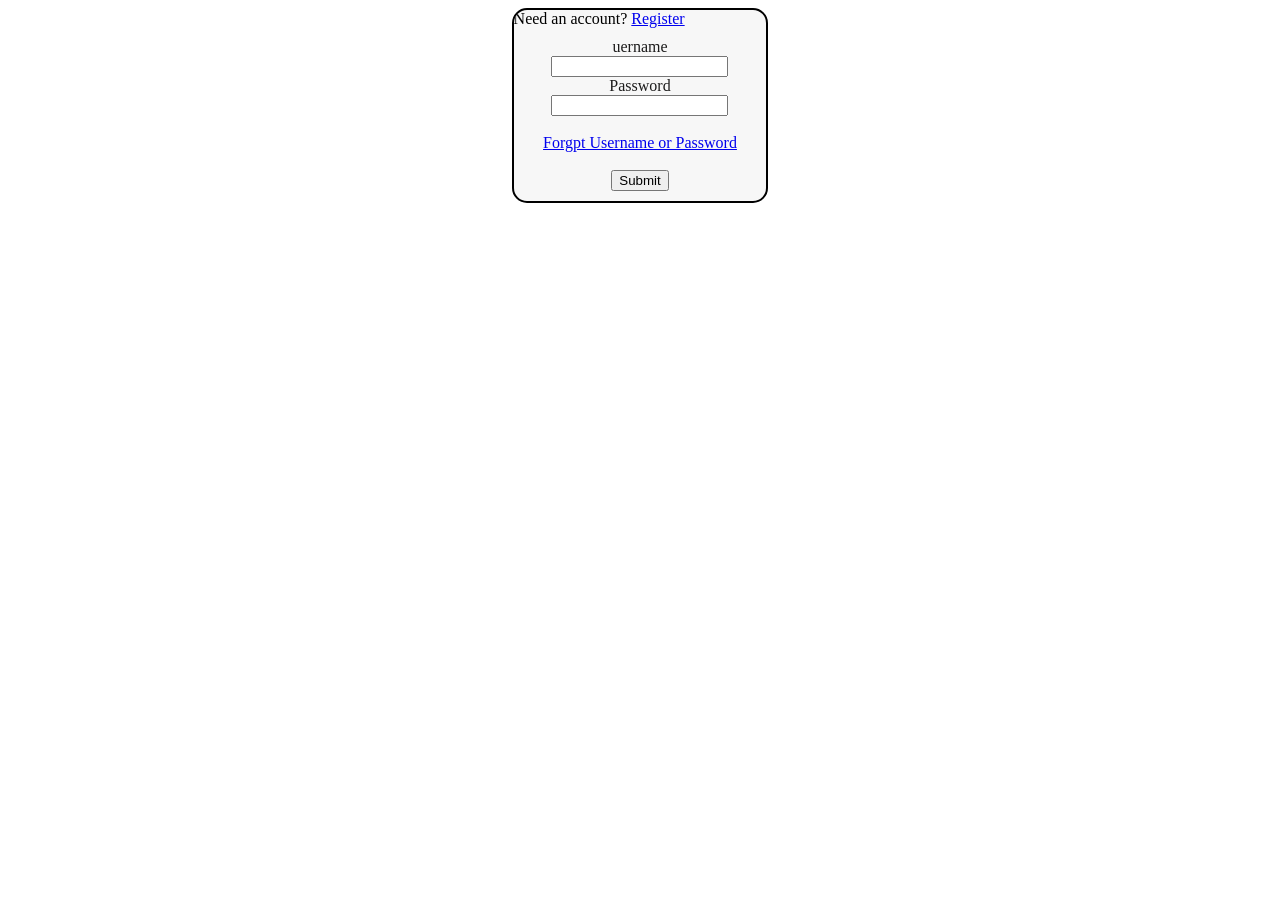
==== signin.html @ 9b059d1e "Add files via upload" ====
<!DOCTYPE html>
<html lang="en">
    <head>
        <title>Sign In </title>
        <style>
            .container {
                background-color: #f7f7f7;
                border-radius: 15px;
                border: 2px #000000 solid;
                margin: 0 auto;
                width: 20%;
                overflow: hidden;
                
            }
            #mainheader {
                background-color: #bebdbd;
                text-align: center;
                color: #1d1c1c;
                padding: 10px;

            }
            #form {
                margin: 0 auto;
                text-align: center;
                color: #1d1c1c;
                padding: 10px;

            
            }

            label {
                text-align: center;
            }




        </style>

    </head>
    <body>
        <div class="container">
            <header id="mainHeader">
                
                          Need an account?
                
                <a href="register.html">Register</a>
            </header>
            <section>
                <form action="formsphp.php" method="POST">
                <div id="form">
                    <div id="label">
                        <label>uername</label>
                    </div>
                    <input type="text" name="username">
                    <br>
                    <div id="label">
                        <label>Password</label>
                    </div>
                    <input type="password" name="password">
                    <br>
                    <br>
                    <div> 
                        <a href="#"> Forgpt Username or Password</a>
                        <br>
                        <br>
                        <input type="submit"
                        name="submit">
                    </div>
                    </div>
                    </form>
            </section>
            

        </div>
       


        
    </body>
</html>
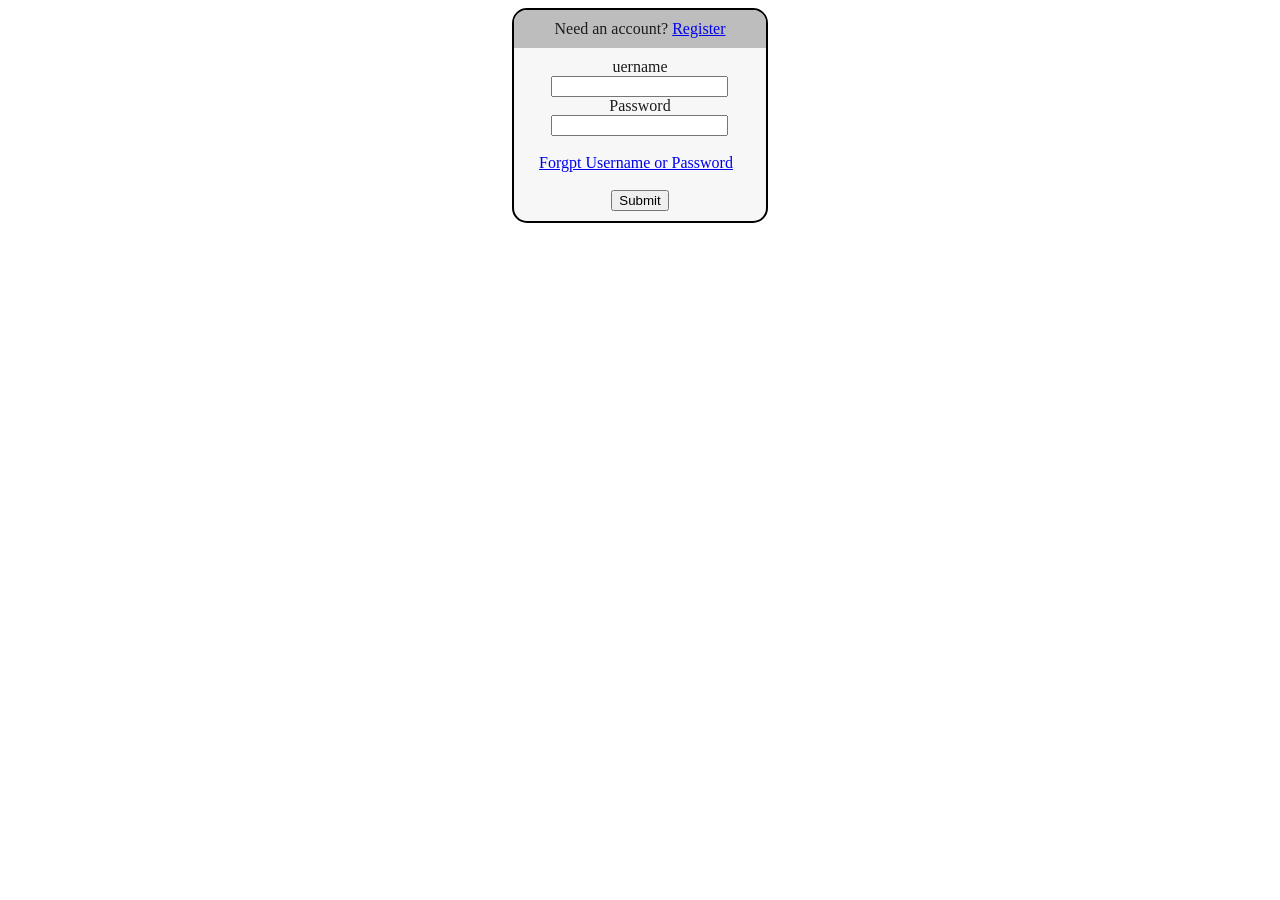
==== commit 990ca04c: "modifications" ====
--- a/signin.html
+++ b/signin.html
@@ -2,6 +2,7 @@
 <html lang="en">
     <head>
         <title>Sign In </title>
+        <link rel="stylesheet" href="css/Styles1.css">
         <style>
             .container {
                 background-color: #f7f7f7;
@@ -12,7 +13,7 @@
                 overflow: hidden;
                 
             }
-            #mainheader {
+            #mainHeader {
                 background-color: #bebdbd;
                 text-align: center;
                 color: #1d1c1c;
@@ -30,6 +31,10 @@
 
             label {
                 text-align: center;
+            
+            }
+            div{
+                border-radius: ;
             }
 
 
@@ -61,7 +66,7 @@
                     <br>
                     <br>
                     <div> 
-                        <a href="#"> Forgpt Username or Password</a>
+                        <a href="#"> Forgpt Username or Password</a>&nbsp;&nbsp;
                         <br>
                         <br>
                         <input type="submit"
@@ -73,6 +78,11 @@
             
 
         </div>
+        
+
+
+
+
        
 
 
